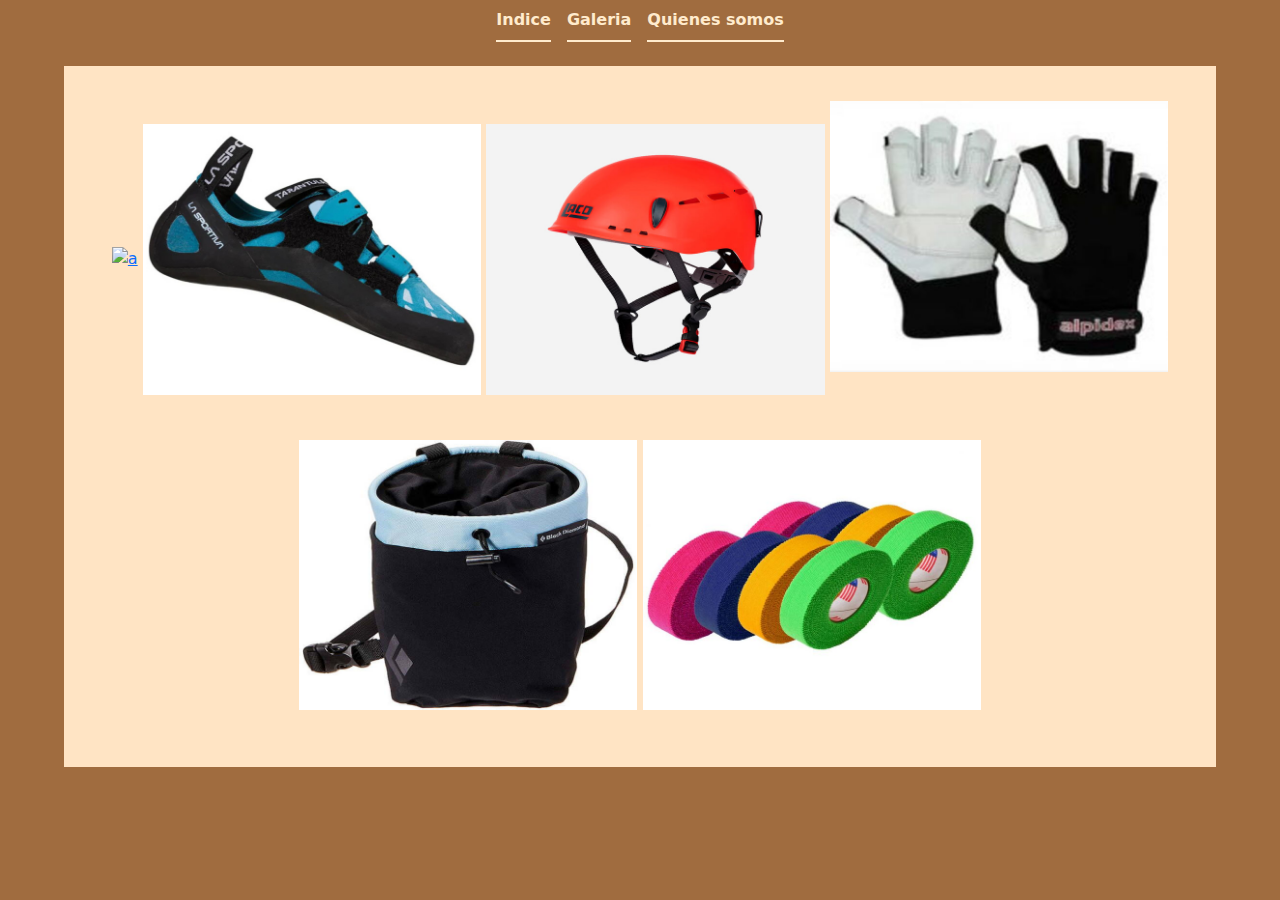
==== Trabajo1v2/Galeria.html @ fee98d2f "Actualización de pagina" ====
<!doctype html>
<html lang="en">
  <head>
    <meta charset="utf-8">
    <meta name="viewport" content="width=device-width, initial-scale=1">
    <title>Galeria</title>
    <link href="https://cdn.jsdelivr.net/npm/bootstrap@5.3.3/dist/css/bootstrap.min.css" rel="stylesheet" integrity="sha384-QWTKZyjpPEjISv5WaRU9OFeRpok6YctnYmDr5pNlyT2bRjXh0JMhjY6hW+ALEwIH" crossorigin="anonymous">
    <link rel="stylesheet" href="CSS/Galeria.css">
    <ul class="nav nav-underline nav justify-content-center"  >
        <li class="nav-item">
            <a class="nav-link active" aria-current="page" href="Index.html" style="color: blanchedalmond;">Indice</a>
        </li>
        <li class="nav-item">
            <a class="nav-link active" aria-current="page" href="Galeria.html" style="color: blanchedalmond;">Galeria</a>
        </li>
        <li class="nav-item">
            <a class="nav-link active" aria-current="page" href="Quienes_somos.html" style="color: blanchedalmond;">Quienes somos</a>
        </li>

    </ul>
  </head>
  
  <body style="Background-color : #a06c3f;" >
    <br>
    <div class="fondo" style="height: 100%; ">
      <div class="container-fluid" >
        <br>
        <center>
          <a href="zapato_hombre.html" title="Zapato hombre"><img src="img/Calzado_Hombre.jpg" alt="a" width="30%" height="30%" ></a>
            <a href="Calzado_mujer.html" title="Zapato hombre"><img src="img/Calzado_mujer.jpg" alt="a" width="30%" height="30%" ></a>
            <a href="Casco_escalada.html" title="Zapato hombre"><img src="img/Casco_escalada.jpg" alt="a" width="30%" height="30%" ></a>
            <a href="Guantes_escalar_unisex.html" title="Zapato hombre"><img src="img/Guantes_escalar_unisex.jpg" alt="a"  width="30%" height="30%" class="margen" ></a>
            <a href="Magnesiera.html" title="Zapato hombre"><img src="img/Magnesiera_bolsa.jpg" alt="a8"  width="30%" height="30%" class="margen"></a>
            <a href="Tape_escalada.html" title="Zapato hombre"><img src="img/Tape_escalada.jpg" alt="a"  width="30%" height="30%" class="margen"></a>
        
        </center>
            
          </div>
    </div>
    
    

    
    <script src="https://cdn.jsdelivr.net/npm/bootstrap@5.3.3/dist/js/bootstrap.bundle.min.js" integrity="sha384-YvpcrYf0tY3lHB60NNkmXc5s9fDVZLESaAA55NDzOxhy9GkcIdslK1eN7N6jIeHz" crossorigin="anonymous"></script>
  </body>
</html>
---- Trabajo1v2/CSS/Galeria.css ----
.image{
    max-width: 100%;
    width: 500px;  
}

.margen{
    margin-top: 1%;
    margin-bottom: 5%;
}

.fondo{
    background-color: bisque;
    width: 90%;
    margin-left: 5%;
}

.row{
    display: flex;
    width: 100%;

}

.imagen{
    background-color: bisque;
    width: 50%;
 
}
.descripcion{
    background-attachment: #d3d2c9;
    width: 50%;
}
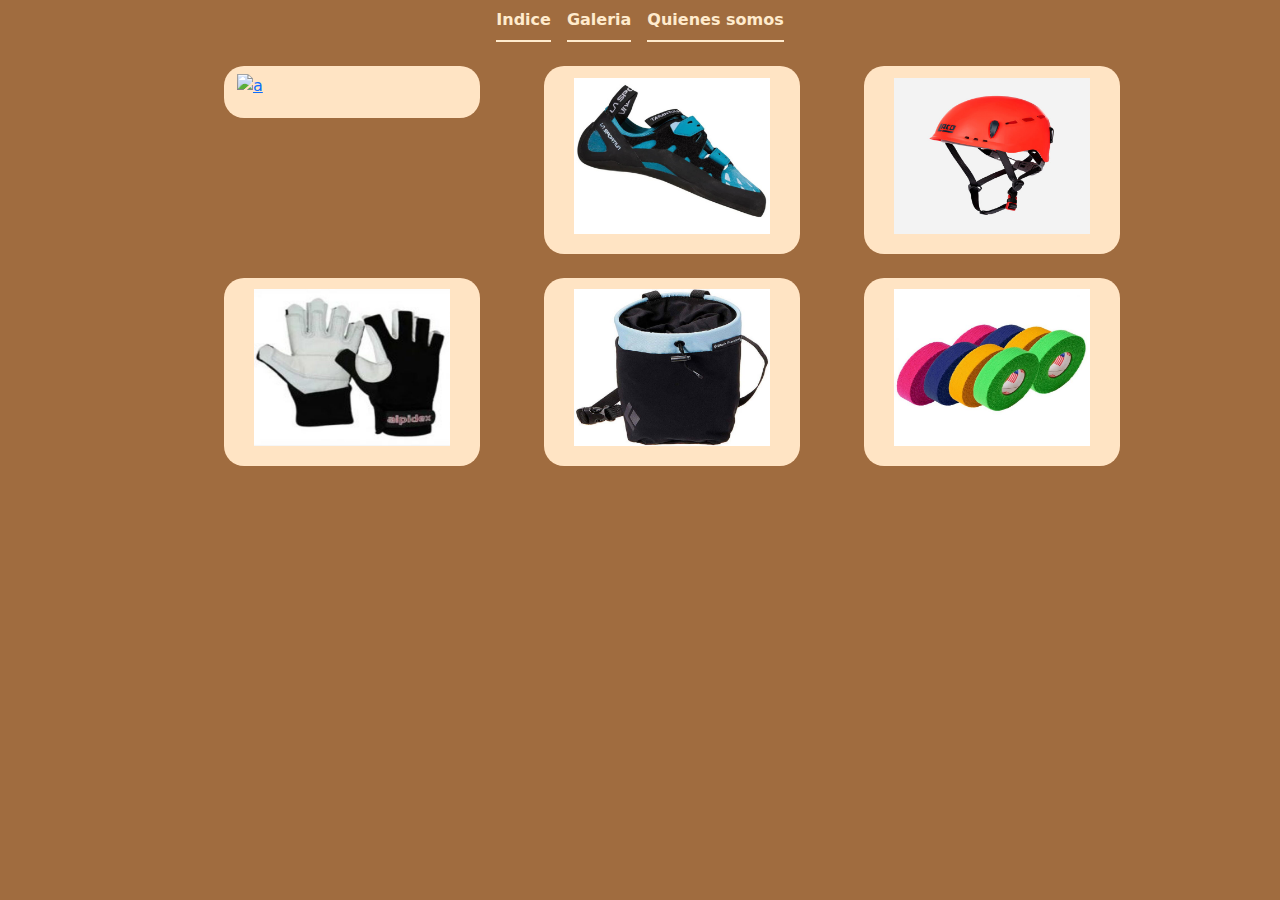
==== commit d1a941ee: "Add files via upload" ====
--- a/Trabajo1v2/Galeria.html
+++ b/Trabajo1v2/Galeria.html
@@ -22,24 +22,211 @@
   
   <body style="Background-color : #a06c3f;" >
     <br>
-    <div class="fondo" style="height: 100%; ">
-      <div class="container-fluid" >
-        <br>
-        <center>
-          <a href="zapato_hombre.html" title="Zapato hombre"><img src="img/Calzado_Hombre.jpg" alt="a" width="30%" height="30%" ></a>
-            <a href="Calzado_mujer.html" title="Zapato hombre"><img src="img/Calzado_mujer.jpg" alt="a" width="30%" height="30%" ></a>
-            <a href="Casco_escalada.html" title="Zapato hombre"><img src="img/Casco_escalada.jpg" alt="a" width="30%" height="30%" ></a>
-            <a href="Guantes_escalar_unisex.html" title="Zapato hombre"><img src="img/Guantes_escalar_unisex.jpg" alt="a"  width="30%" height="30%" class="margen" ></a>
-            <a href="Magnesiera.html" title="Zapato hombre"><img src="img/Magnesiera_bolsa.jpg" alt="a8"  width="30%" height="30%" class="margen"></a>
-            <a href="Tape_escalada.html" title="Zapato hombre"><img src="img/Tape_escalada.jpg" alt="a"  width="30%" height="30%" class="margen"></a>
+ 
+  <div style="display: flex; justify-content:center; ">
+    <div class="fondo_div" >
+      <button type="button" class="btn btn-link" data-bs-toggle="modal" data-bs-target="#staticBackdrop4">
+      <img src="img/Calzado_Hombre.jpg" alt="a" class="imagen" >
+        </button>
+    
+    </div>
+
+    <div class="modal fade" id="staticBackdrop4" data-bs-backdrop="static" data-bs-keyboard="false" tabindex="-1" aria-labelledby="staticBackdropLabel" aria-hidden="true">
+      <div class="modal-dialog">
+        <div class="modal-content">
+          <div class="modal-header">
+            <h1 class="modal-title fs-5" id="staticBackdropLabel">Calzado masculino de escalada</h1>
+            <button type="button" class="btn-close" data-bs-dismiss="modal" aria-label="Close"></button>
+          </div>
+          <div class="modal-body">
+            <img src="img/Calzado_Hombre.jpg" alt="a" class="imagen" >
+          </div>
+          <div class="modal-footer" style="justify-content: left;">
+            
+          <div class="box">
+            Codigo: 352
+            <br> 
+            Precio: $89.900
+            <br>
+            Los pies de gato son las zapatillas que utilizan los escaladores, son llamadas asi a causa de su ligereza, flexibilidad y 
+            adherentes, gracias a que en sus suelas usan una goma especial, que entrega una mayor adherencia y precisión
+          </div>
+          </div>
+        </div>
+      </div>
+    </div>
+
+    <div class="fondo_div" >
+      <button type="button" class="btn btn-link" data-bs-toggle="modal" data-bs-target="#staticBackdrop5">
+        <img src="img/Calzado_mujer.jpg" alt="a"  class="imagen" >
+          </button>
+     
+    </div>
+    <div class="modal fade" id="staticBackdrop5" data-bs-backdrop="static" data-bs-keyboard="false" tabindex="-1" aria-labelledby="staticBackdropLabel" aria-hidden="true">
+      <div class="modal-dialog">
+        <div class="modal-content">
+          <div class="modal-header">
+            <h1 class="modal-title fs-5" id="staticBackdropLabel">Calzado femenino para escalar</h1>
+            <button type="button" class="btn-close" data-bs-dismiss="modal" aria-label="Close"></button>
+          </div>
+          <div class="modal-body">
+            <img src="img/Calzado_mujer.jpg" alt="a"  class="imagen" >
+          </div>
+          <div class="modal-footer" style="justify-content: left;">
+            <div class="box">
+              Codigo: 353
+              <br> 
+              Precio: $89.900
+              <br>
+              Los pies de gato son las zapatillas que utilizan los escaladores, son llamadas asi a causa de su ligereza, flexibilidad y 
+              adherentes, gracias a que en sus suelas usan una goma especial, que entrega una mayor adherencia y precisión
+            </div>
+          </div>
+        </div>
+      </div>
+    </div>
+  
+
+    <div class="fondo_div" >
+      <button type="button" class="btn btn-link" data-bs-toggle="modal" data-bs-target="#staticBackdrop3">
+        <img src="img/Casco_escalada.jpg" alt="a"class="imagen" >
+        </button>
         
-        </center>
-            
-          </div>
-    </div>
+    </div>
+    <div class="modal fade" id="staticBackdrop3" data-bs-backdrop="static" data-bs-keyboard="false" tabindex="-1" aria-labelledby="staticBackdropLabel" aria-hidden="true">
+      <div class="modal-dialog">
+        <div class="modal-content">
+          <div class="modal-header">
+            <h1 class="modal-title fs-5" id="staticBackdropLabel">Casco de escalada</h1>
+            <button type="button" class="btn-close" data-bs-dismiss="modal" aria-label="Close"></button>
+          </div>
+          <div class="modal-body">
+            <img src="img/Casco_escalada.jpg" alt="a"class="imagen" >
+          </div>
+          <div class="modal-footer" style="justify-content: left;">
+            <div class="box">
+              Codigo: 354
+              <br> 
+              Precio: $59.990
+              <br>
+              teniendo una estructura rigida, el caso de escalado LACD es sumamente robusto, proporcionando una buena proteccion al usuario y asi mismo
+              durante el trasporte y el almacenamiento, esto le proporciona la capacidad de usarse en distinto tipos de actividades relacionadas con la escalada,
+              el sistema de correa y seguro le permite adaptarse a las necesidades del usuario, considerando que se ajusta principalmente a cabezas entre 53cm a 61cm,
+              su construccion cuenta con una capa de polipropileno estable y la interior esta hecha de espuma dura de poliestireno, protegiendo la cabeza contra la caida 
+              de objetos contundentes.
+            </div>
+          </div>
+        </div>
+      </div>
+    </div>
+</div>
+
+<br>
+
+<div style="display: flex; justify-content:center; ">
+<div class="fondo_div" >
+  <button type="button" class="btn btn-link" data-bs-toggle="modal" data-bs-target="#staticBackdrop2">
+    <img src="img/Guantes_escalar_unisex.jpg" alt="a"class="imagen" >
+    </button>
     
-    
-
+
+ 
+</div>
+<div class="modal fade" id="staticBackdrop2" data-bs-backdrop="static" data-bs-keyboard="false" tabindex="-1" aria-labelledby="staticBackdropLabel" aria-hidden="true">
+  <div class="modal-dialog">
+    <div class="modal-content">
+      <div class="modal-header">
+        <h1 class="modal-title fs-5" id="staticBackdropLabel">Guantes de escalada</h1>
+        <button type="button" class="btn-close" data-bs-dismiss="modal" aria-label="Close"></button>
+      </div>
+      <div class="modal-body">
+        <img src="img/Guantes_escalar_unisex.jpg" alt="a"class="imagen" >
+      </div>
+      <div class="modal-footer" style="justify-content: left;">
+        <div class="box">
+          Codigo: 355
+          <br> 
+          Precio: $12.000
+          <br>
+          Gran area de cuero artificial en la bala del pulgar, tejido de malla respirable y elástico en la parte posterior de la mano, bucles tearproof con
+          carabina para material, fijacion del guanta a la mochila, ideal para escalada profesional y trabajos en la casa y de jardín.
+        </div>
+      </div>
+    </div>
+  </div>
+</div>
+
+  <div class="fondo_div" >
+    <button type="button" class="btn btn-link" data-bs-toggle="modal" data-bs-target="#staticBackdrop">
+    <img src="img/Magnesiera_bolsa.jpg" alt="a" class="imagen" >
+    </button>
+
+  </div>
+  <div class="modal fade" id="staticBackdrop" data-bs-backdrop="static" data-bs-keyboard="false" tabindex="-1" aria-labelledby="staticBackdropLabel" aria-hidden="true">
+    <div class="modal-dialog">
+      <div class="modal-content">
+        <div class="modal-header">
+          <h1 class="modal-title fs-5" id="staticBackdropLabel">Magnesiera</h1>
+          <button type="button" class="btn-close" data-bs-dismiss="modal" aria-label="Close"></button>
+        </div>
+        <div class="modal-body">
+          <img src="img/Magnesiera_bolsa.jpg" alt="a" class="imagen" >
+        </div>
+        <div class="modal-footer" style="justify-content: left;">
+          <div class="box">
+            Codigo: 356
+            <br> 
+            Precio: $18.900
+            <br>
+            Una bolsa para magnesio muy funcional para uso diario desde los boulders hasta las grandes paredes, diseño clasico con borde fleixible
+            y parte inferior de plastico para mayor resistencia y durabilidad.
+          </div>
+        </div>
+      </div>
+    </div>
+  </div>
+
+
+
+<div class="fondo_div" >
+  <button type="button" class="btn btn-link" data-bs-toggle="modal" data-bs-target="#staticBackdrop1">
+   <img src="img/Tape_escalada.jpg" alt="a" class="imagen" >
+  </button>
+</div>
+
+
+<div class="modal fade" id="staticBackdrop1" data-bs-backdrop="static" data-bs-keyboard="false" tabindex="-1" aria-labelledby="staticBackdropLabel" aria-hidden="true">
+  <div class="modal-dialog">
+    <div class="modal-content">
+      <div class="modal-header">
+        <h1 class="modal-title fs-5" id="staticBackdropLabel">Cinta escalada</h1>
+        <button type="button" class="btn-close" data-bs-dismiss="modal" aria-label="Close"></button>
+      </div>
+      <div class="modal-body">
+        <img src="img/Tape_escalada.jpg" alt="a" class="imagen" >
+      </div>
+      <div class="modal-footer" style="justify-content: left;">
+        <div class="box">
+          Codigo: 357
+          <br> 
+          Precio: $6.452 c/u
+          <br>
+          Cinta para dedos, para sesiones de entrenamiento prolongadas, cuenta con una mayor cantidad de pegamento y adherencia, lo que permite un agarre ideal
+          en los tendones de los dedos y muñecas, tambien se puede reforzar las manos en escalada tradicional o cubrir la yema de los dedos
+        </div>
+      </div>
+    </div>
+  </div>
+</div>
+
+
+
+</div>
+  
+  
+
+
+   
     
     <script src="https://cdn.jsdelivr.net/npm/bootstrap@5.3.3/dist/js/bootstrap.bundle.min.js" integrity="sha384-YvpcrYf0tY3lHB60NNkmXc5s9fDVZLESaAA55NDzOxhy9GkcIdslK1eN7N6jIeHz" crossorigin="anonymous"></script>
   </body>
--- a/Trabajo1v2/CSS/Galeria.css
+++ b/Trabajo1v2/CSS/Galeria.css
@@ -1,31 +1,41 @@
-.image{
-    max-width: 100%;
-    width: 500px;  
-}
 
-.margen{
-    margin-top: 1%;
-    margin-bottom: 5%;
-}
 
 .fondo{
     background-color: bisque;
-    width: 90%;
+    width: 40%;
+    height: 150px;
     margin-left: 5%;
 }
 
-.row{
-    display: flex;
+.fondo_div {
+    width: 20%;
+    height: 20%;
+    overflow: hidden;
+    margin-left: 5%;
+    background-color: bisque;
+    margin-left: 5%;
+    padding-bottom: 1%;
+    border-radius: 20px;
+  }
+
+
+  .imagen{
+    width:85% ;
+    height:80% ;
+    margin-top: 2%;
+  }
+  .fondo_div:hover{
+    transform: scale(1.5);
+  }
+
+  .box{
     width: 100%;
+  min-width: 300px;
+  max-width: 800px;
+  height: 200px;
+  word-wrap: break-word;
+  overflow: auto;
+ 
 
-}
-
-.imagen{
-    background-color: bisque;
-    width: 50%;
- 
-}
-.descripcion{
-    background-attachment: #d3d2c9;
-    width: 50%;
-}+  }
+  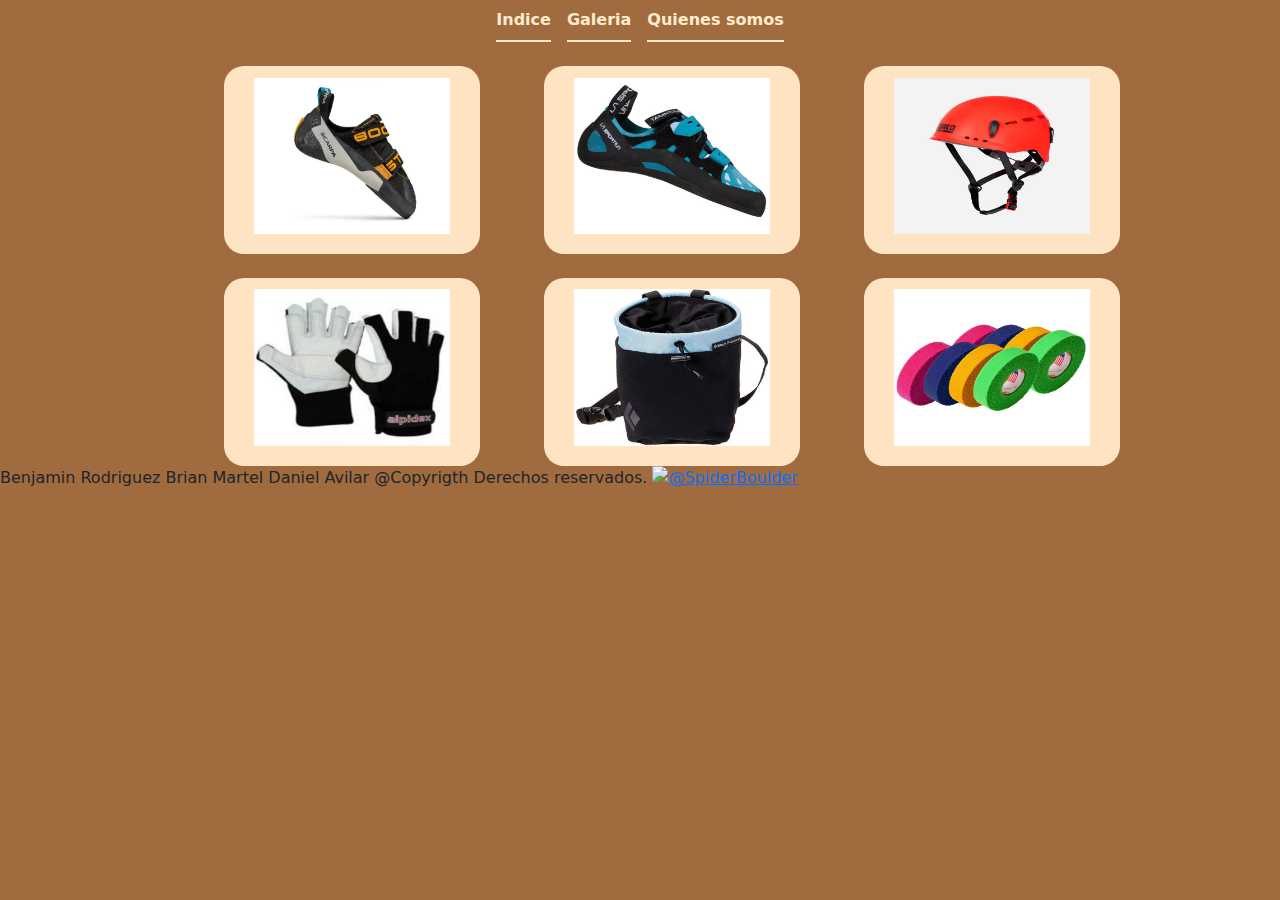
==== commit 9f64c8ec: "Update Galeria.html" ====
--- a/Trabajo1v2/Galeria.html
+++ b/Trabajo1v2/Galeria.html
@@ -224,10 +224,22 @@
 </div>
   
   
-
+<footer>
+<div class="footer">
+      Benjamin Rodriguez
+      Brian Martel
+      Daniel Avilar
+      @Copyrigth Derechos reservados.
+
+      
+          <a #link1 href="linkInstagram"> <img src="img/linkInstagram.jpg" alt="@SpiderBoulder" width="10%" height="100%"> </img></a>
+        
+      
+    </div>
+</footer>
 
    
     
     <script src="https://cdn.jsdelivr.net/npm/bootstrap@5.3.3/dist/js/bootstrap.bundle.min.js" integrity="sha384-YvpcrYf0tY3lHB60NNkmXc5s9fDVZLESaAA55NDzOxhy9GkcIdslK1eN7N6jIeHz" crossorigin="anonymous"></script>
   </body>
-</html>+</html>
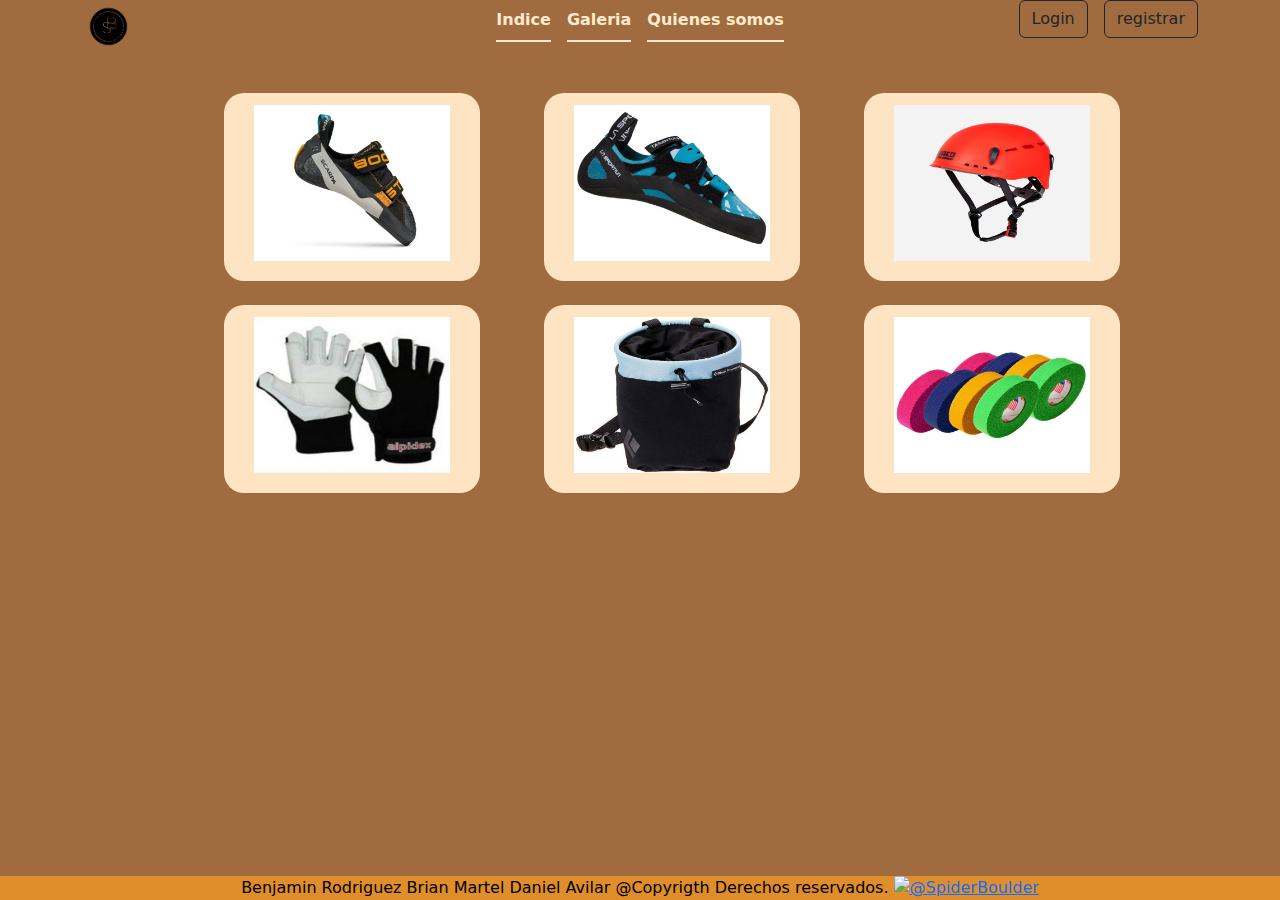
==== commit d8e48386: "Add files via upload" ====
--- a/Trabajo1v2/Galeria.html
+++ b/Trabajo1v2/Galeria.html
@@ -4,25 +4,120 @@
     <meta charset="utf-8">
     <meta name="viewport" content="width=device-width, initial-scale=1">
     <title>Galeria</title>
+    <script src="https://code.jquery.com/jquery-3.7.1.js" integrity="sha256-eKhayi8LEQwp4NKxN+CfCh+3qOVUtJn3QNZ0TciWLP4=" crossorigin="anonymous"></script>
+    <script src="script/scriptGaleria.js"></script>
     <link href="https://cdn.jsdelivr.net/npm/bootstrap@5.3.3/dist/css/bootstrap.min.css" rel="stylesheet" integrity="sha384-QWTKZyjpPEjISv5WaRU9OFeRpok6YctnYmDr5pNlyT2bRjXh0JMhjY6hW+ALEwIH" crossorigin="anonymous">
     <link rel="stylesheet" href="CSS/Galeria.css">
-    <ul class="nav nav-underline nav justify-content-center"  >
-        <li class="nav-item">
-            <a class="nav-link active" aria-current="page" href="Index.html" style="color: blanchedalmond;">Indice</a>
-        </li>
-        <li class="nav-item">
-            <a class="nav-link active" aria-current="page" href="Galeria.html" style="color: blanchedalmond;">Galeria</a>
-        </li>
-        <li class="nav-item">
-            <a class="nav-link active" aria-current="page" href="Quienes_somos.html" style="color: blanchedalmond;">Quienes somos</a>
-        </li>
-
-    </ul>
+    <link rel="stylesheet" href="CSS/quienesSomos.css">
+
+    
   </head>
-  
-  <body style="Background-color : #a06c3f;" >
+<!-- Barra de navegacion -->
+<!--Barra navegacion pantalla -->
+
+  <!-- Formulario inicio -->
+
+  <body style="Background-color : #a06c3f; " >
+    <div class="container">
+    
+            <div class="col d-none d-md-block">
+              <div class="row">
+                <div class="col-4 "> <img src="img/Logo.png"width="15%" height="100%" ></div>
+                <div class="col-4 " >
+                  <ul class="nav nav-underline nav justify-content-center">
+                    <li class="nav-item">
+                        <a class="nav-link active" aria-current="page" href="Index.html" style="color: blanchedalmond;">Indice</a>
+                    </li>
+                    <li class="nav-item">
+                        <a class="nav-link active" aria-current="page" href="Galeria.html" style="color: blanchedalmond;">Galeria</a>
+                    </li>
+                    <li class="nav-item">
+                        <a class="nav-link active" aria-current="page" href="Quienes_somos.html" style="color: blanchedalmond;">Quienes somos</a>
+                    </li>
+                </ul>
+                </div>
+                  <div class="col-4" style="justify-content: end;">
+                  <ul class="nav nav-underline nav justify-content-end">
+                    <li class="nav-item" >
+                      <button type="button" class="btn btn-outline-dark" data-bs-toggle="modal" data-bs-target="#exampleModal">Login</button>
+                    </li>
+                    <li class="nav-item">
+                      <button type="button" class="btn btn-outline-dark" data-bs-toggle="modal" data-bs-target="#Registro">registrar</button>
+                    </li>
+                  </ul>
+  
+                  </div>
+              </div>
+            
+            </div>
+              
+            
+        
+    
+  </div>
+  
+  <!--Barra navegacion tablet/celular -->
+  
+  <div class="col d-block d-md-none">
+    <div class="dropdown">
+      <button class="btn btn-venta dropdown-toggle" type="button" data-bs-toggle="dropdown" aria-expanded="false">
+        Dropdown button
+      </button>
+      <ul class="dropdown-menu" >
+        <li><a class="dropdown-item" href="Index.html" >Indice</a></li>
+        <li><a class="dropdown-item"href="Galeria.html" >Galeria</a></li>
+        <li><a class="dropdown-item" href="Quienes_somos.html" >Quienes somos</a></li>
+        <li><a class="dropdown-item" data-bs-toggle="modal" data-bs-target="#Registro">Registro</a></li>
+        <li><a class="dropdown-item" data-bs-toggle="modal" data-bs-target="#exampleModal">Inicio</a></li>
+      </ul>
+    </div>
+  </div>
+  <ul></ul>
+            </div>
+    <div class="modal fade" id="Registro" tabindex="-1" aria-labelledby="exampleModalLabel" aria-hidden="true">
+      <div class="modal-dialog">
+        <div class="modal-content">
+          <div class="modal-header">
+            <h1 class="modal-title fs-5" id="exampleModalLabel">Modal title</h1>
+            <button type="button" class="btn-close" data-bs-dismiss="modal" aria-label="Close"></button>
+          </div>
+          <div class="modal-body">
+
+            <label for="correo">Correo</label><br>
+            <input type="text" id="correo" placeholder="Ingrese su correo">
+            <div id="errorCorreo" class="errores">Ingrese un correo con <br>formato valido</div><br>
+
+            <label for="confirmar_correo">Confirme correo</label><br>
+            <input type="text" id="confirmar_correo" placeholder="Confirme su correo">
+            <div id="errorConfirmarCorreo" class="errores ">El correo no coincide</div><br>
+
+
+
+           <label for="user">Usuario</label><br>
+           <input type="text" id="user" placeholder="Ingrese su usuario">
+           <div id="errorUser" class="errores">Ingrese un usuario entre <br>5 a 10 caracteres</div><br>
+
+           <label for="contrasena">Contraseña</label><br>
+           <input type="text" id="contrasena" placeholder="Ingrese su contraseña">
+           <div id="errorPass" class="errores">Ingrese una contraseña entre <br>con minimo una mayuscula, minuscula y un caracter <br> especial</div><br>
+
+           <label for="confirmarContrasena"> Confirme contraseña</label><br>
+           <input type="text" id="confirmarContrasena" placeholder="Ingrese su contraseña">
+           <div id="errorConfirmarPass" class="errores">Las contraseñas no coinciden</div><br>
+
+          
+          </div>
+          <div class="modal-footer">
+            <button type="button" class="btn btn-secondary" id="registrar">registrar</button>
+            <button type="button" class="btn btn-primary">Save changes</button>
+          </div>
+        </div>
+      </div>
+    </div>
     <br>
- 
+ <!--Formulario fin-->
+<!-- Imagenes -->
+
   <div style="display: flex; justify-content:center; ">
     <div class="fondo_div" >
       <button type="button" class="btn btn-link" data-bs-toggle="modal" data-bs-target="#staticBackdrop4">
@@ -30,7 +125,6 @@
         </button>
     
     </div>
-
     <div class="modal fade" id="staticBackdrop4" data-bs-backdrop="static" data-bs-keyboard="false" tabindex="-1" aria-labelledby="staticBackdropLabel" aria-hidden="true">
       <div class="modal-dialog">
         <div class="modal-content">
@@ -50,7 +144,23 @@
             <br>
             Los pies de gato son las zapatillas que utilizan los escaladores, son llamadas asi a causa de su ligereza, flexibilidad y 
             adherentes, gracias a que en sus suelas usan una goma especial, que entrega una mayor adherencia y precisión
-          </div>
+            <br>
+            <select name="Talla" size="2">
+              <optgroup label="tallas">
+                <option value="36"> Talla 36 H</option>
+                <option value="37"> Talla 37 H</option>
+                <option value="38"> Talla 38 H</option>
+                <option value="39"> Talla 39 H</option>
+                <option value="40"> Talla 40 H</option>
+                <option value="41"> Talla 41 H</option>
+                <option value="42"> Talla 42 H</option>
+              </optgroup>
+              </select>
+              <button type="button" class="btn btn-outline-primary" data-bs-dismiss="modal" aria-label="confirmar" style="margin-left: 50%; margin-bottom: 6%">confirmar</button>
+
+          </div>
+          
+          
           </div>
         </div>
       </div>
@@ -80,6 +190,18 @@
               <br>
               Los pies de gato son las zapatillas que utilizan los escaladores, son llamadas asi a causa de su ligereza, flexibilidad y 
               adherentes, gracias a que en sus suelas usan una goma especial, que entrega una mayor adherencia y precisión
+              <br>
+              <select name="Calzado mujer">
+                <optgroup>Talla</optgroup>
+                <option value="36m"> Talla 36 M</option>
+                <option value="37m"> Talla 37 M</option>
+                <option value="38m"> Talla 38 M</option>
+                <option value="39m"> Talla 39 M</option>
+                <option value="40m"> Talla 40 M</option>
+                <option value="41m"> Talla 41 M</option>
+                <option value="42m"> Talla 42 M</option>
+              </select>
+              <button type="button" class="btn btn-outline-primary" data-bs-dismiss="modal" aria-label="confirmar" style="margin-left: 50%; margin-bottom: 6%">confirmar</button>
             </div>
           </div>
         </div>
@@ -146,7 +268,7 @@
         <div class="box">
           Codigo: 355
           <br> 
-          Precio: $12.000
+          Precio: $12.990
           <br>
           Gran area de cuero artificial en la bala del pulgar, tejido de malla respirable y elástico en la parte posterior de la mano, bucles tearproof con
           carabina para material, fijacion del guanta a la mochila, ideal para escalada profesional y trabajos en la casa y de jardín.
@@ -232,7 +354,9 @@
       @Copyrigth Derechos reservados.
 
       
-          <a #link1 href="linkInstagram"> <img src="img/linkInstagram.jpg" alt="@SpiderBoulder" width="10%" height="100%"> </img></a>
+
+          <a #link1 href="linkInstagram"> <img src="img/instagram.png" alt="@SpiderBoulder" width="10%" height="100%"> </img></a>
+
         
       
     </div>
--- a/Trabajo1v2/CSS/Galeria.css
+++ b/Trabajo1v2/CSS/Galeria.css
@@ -38,4 +38,40 @@
  
 
   }
-  +  .errores
+  {
+    display: none;
+    position: absolute;
+    margin-top: -6%;
+    margin-left: 40%;
+    background-color: bisque;
+    padding-left: 2%;
+    padding-right: 2%;
+    border-radius: 8%;
+   
+  }
+
+  
+
+  .btn-venta{
+    background-color:bisque;
+    color: black; 
+    border: none; 
+  }
+
+
+  .wrapper {
+    display: grid;
+    grid-template-columns: repeat(3, 1fr);
+    grid-gap: 10px;
+    grid-auto-rows: minmax(100px, auto);
+  }
+
+  .two {
+    grid-column: 2 / 4;
+    grid-row: 1 / 3;
+  }
+  .four {
+    grid-column: 3;
+    grid-row: 3;
+  }--- a/Trabajo1v2/CSS/quienesSomos.css
+++ b/Trabajo1v2/CSS/quienesSomos.css
@@ -0,0 +1,39 @@
+.footer {
+   position: fixed;
+   left: 0;
+   bottom: 0;
+   width: 100%;
+   background-color: rgb(223, 142, 43);
+   color: black;
+   text-align: center;
+   
+}
+
+.centrado{
+   background-color: bisque;
+   text-align: center;
+   color: black;
+   padding: 35px;
+   border-radius: 10px;
+   margin-top: 25px;
+   margin-left: 30px;
+   margin-right: 30px;
+}
+
+.escaladaMuro{
+   padding: 10px;
+   border-radius: 10px;
+}
+
+#link1{
+   text-align: center;
+   display: flex;
+   justify-content: center;
+}
+
+.footer-index
+{
+   width: 100%;
+   color: black;
+   text-align: center;
+}